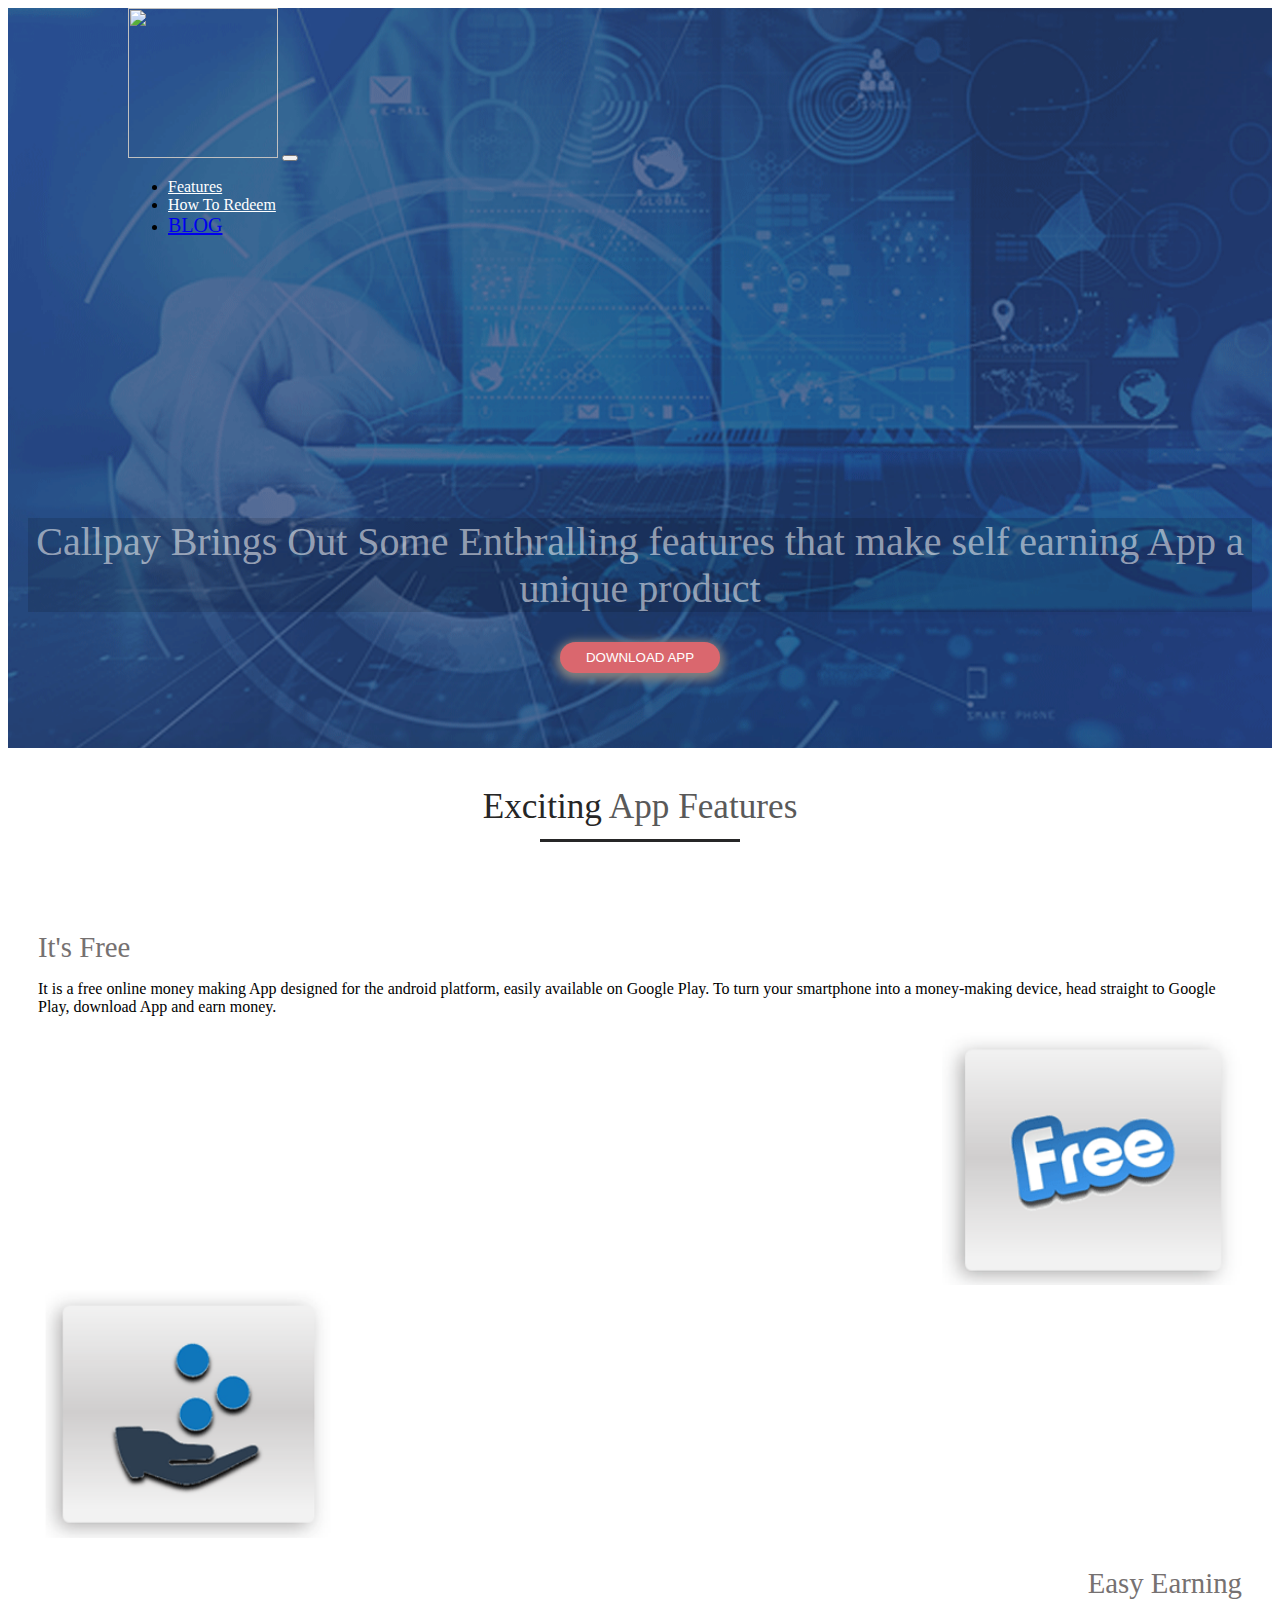
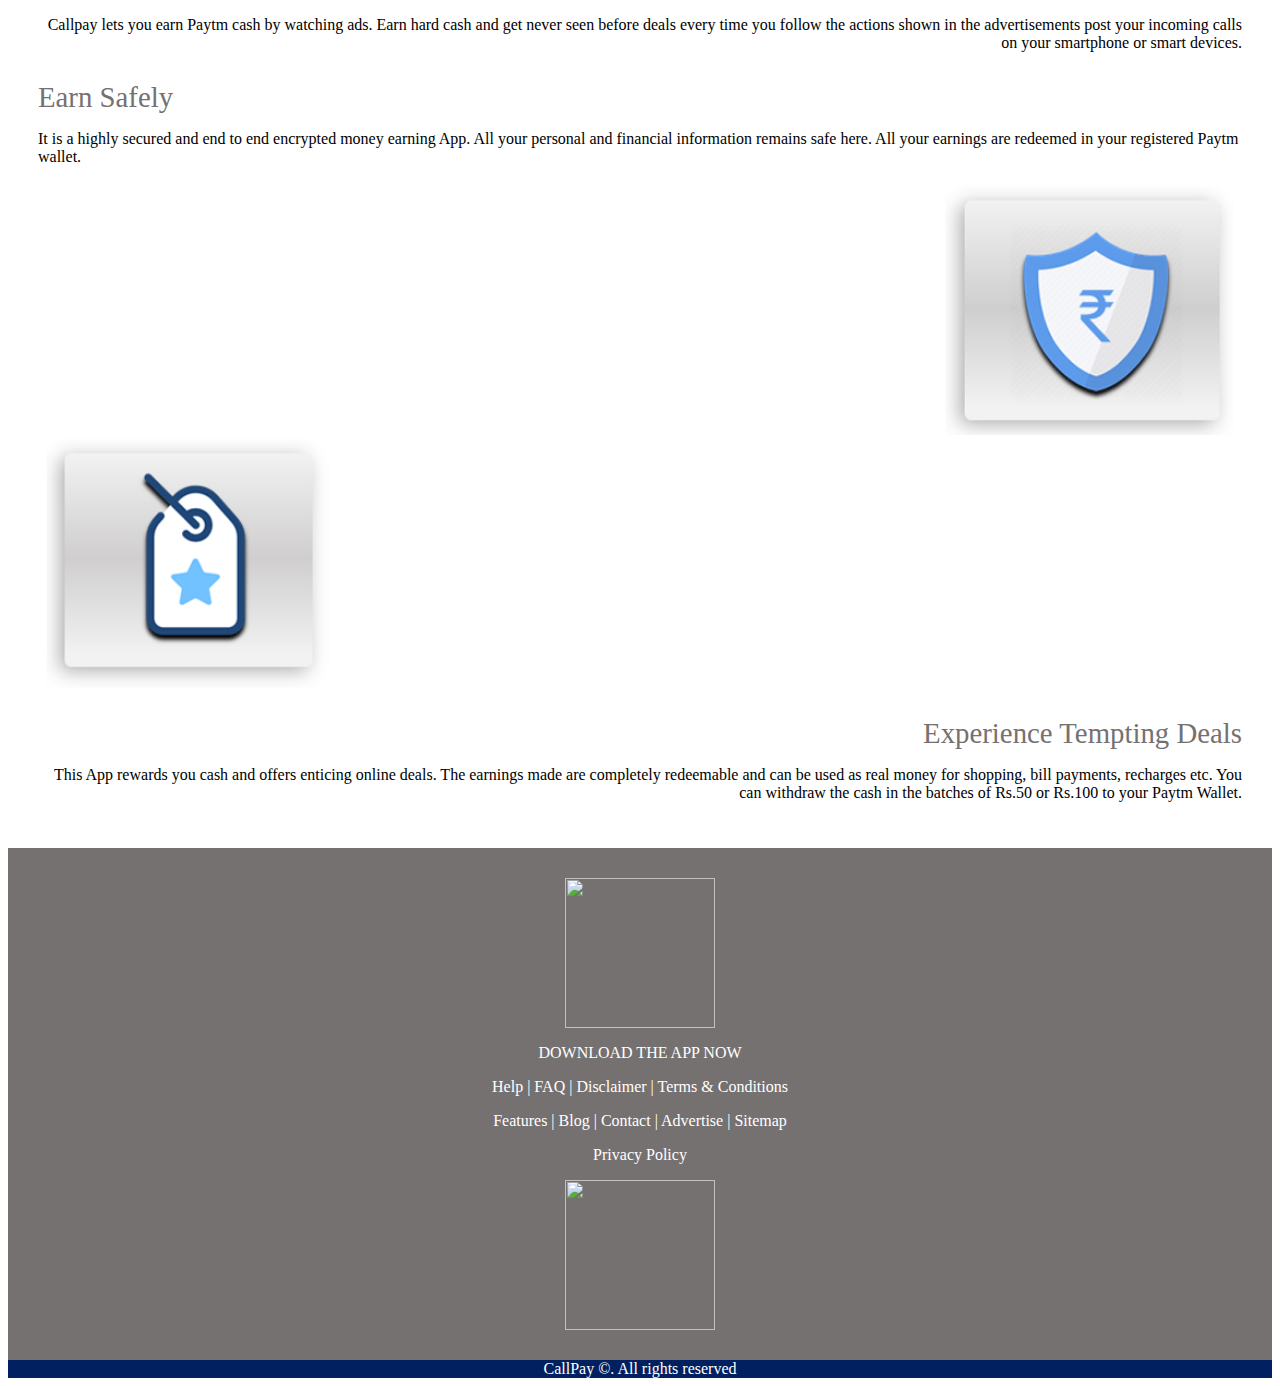
==== features.html @ b2100e20 "features page added" ====
<html lang="en">
  <head>
    <meta charset="UTF-8" />
    <meta name="viewport" content="width=device-width, initial-scale=1.0" />
    <meta http-equiv="X-UA-Compatible" content="ie=edge" />
    <meta http-equiv="Cache-Control" content="no-cache" />
    <meta http-equiv="Pragma" content="no-cache" />
    <meta http-equiv="Expires" content="0" />
    <link rel="canonical" href="https://www.callpayindia.com/" />
    <meta
      name="keywords"
      content="Online Money Making Apps, Earn Paytm Cash By Watching Ads, Top 10 Money Earning Apps, Earn Money From Mobile Without Investment, Download App And Earn Money, Make Money From My Phone For Free, Online Earning Apps For Students, Paytm Money Making Apps, Watch Ads And Earn Paytm Cash, Money Earning Apps "
    />
    <meta
      name="description"
      content="Callpay is an online money making App for android users. This money earning App helps the users to earn money from mobile and get amazing online deals."
    />
    <meta name="author" content="Winsome IT Solutions India Pvt. Ltd" />
    <!-- Google Tag Manager -->
    <script>
      (function(w, d, s, l, i) {
        w[l] = w[l] || [];
        w[l].push({ "gtm.start": new Date().getTime(), event: "gtm.js" });
        var f = d.getElementsByTagName(s)[0],
          j = d.createElement(s),
          dl = l != "dataLayer" ? "&l=" + l : "";
        j.async = true;
        j.src = "https://www.googletagmanager.com/gtm.js?id=" + i + dl;
        f.parentNode.insertBefore(j, f);
      })(window, document, "script", "dataLayer", "GTM-55B8WZ7");
    </script>
    <!-- End Google Tag Manager -->
    <title>Callpay | Online money making Apps | Money earning App</title>
    <link rel="shortcut icon" href="images/CallPay_AppIcon-11.png" />
    <!-- External CSS -->
    <link rel="stylesheet" type="text/css" href="css/bootstrap.min.css" />
    <link rel="stylesheet" type="text/css" href="css/theme.css" />
    <!-- External JS -->
    <script src="js/jquery-3.4.1.min.js"></script>
    <script src="js/popper.min.js"></script>
    <script src="js/bootstrap.min.js"></script>
    <meta name="theme-color" content="#ffffff" />
  </head>
  <body>
    <!-- Google Tag Manager (noscript) -->
    <noscript
      ><iframe
        src="https://www.googletagmanager.com/ns.html?id=GTM-55B8WZ7"
        height="0"
        width="0"
        style="display:none;visibility:hidden"
      ></iframe
    ></noscript>
    <!-- End Google Tag Manager (noscript) -->
    <div class="callpay">
      <section class="features-banner">
        <!--top header-->
        <header>
          <nav
            class="navbar navbar-expand-lg navbar-light top-navbar"
            data-toggle="sticky-onscroll"
            id="sticky-wrap"
          >
            <div class="container-fluid header-callpay">
              <a class="navbar-brand" href="index.html"
                ><img src="images/CallPay_Logo_-10.png" width="150"
              /></a>
              <button
                class="navbar-toggler"
                type="button"
                data-toggle="collapse"
                data-target="#navbarSupportedContent"
                aria-controls="navbarSupportedContent"
                aria-expanded="false"
                aria-label="Toggle navigation"
              >
                <span class="navbar-toggler-icon"></span>
              </button>

              <div
                class="collapse navbar-collapse justify-content-end"
                id="navbarSupportedContent"
              >
                <ul class="navbar-nav pull-right">
                  <li class="nav-item">
                    <a class="nav-link" href="features.html">Features</a>
                  </li>
                  <li class="nav-item">
                    <a class="nav-link" href="index.html#redeem"
                      >How To Redeem</a
                    >
                  </li>
                  <li class="nav-item">
                    <a
                      class="btn btn-primary"
                      style="padding-top: 5px; font-size: 20px; font-weight: 500; border-radius: 10px;"
                      href="#"
                      >BLOG</a
                    >
                  </li>
                </ul>
              </div>
            </div>
          </nav>
        </header>
        <!-- End top header-->
        <div class="banner-features">
          <div id="features" class="container">
            <h1 class="featurespage-heading">
              Callpay Brings Out Some Enthralling features that make self
              earning App a unique product
            </h1>
            <button class="download-app-callpay red-button text-white">
              DOWNLOAD APP
            </button>
          </div>
        </div>
      </section>
      <section class="features-body">
        <div class="container" style="background-color: white;">
          <h2 class="features-body-heading">
            Exciting <span> App Features</span>
          </h2>
          <div class="features-body-container">
            <div class="container">
              <div class="row">
                <div
                  class="col-lg-6 col-md-6 col-sm-12 col-12"
                  style="text-align: left;"
                >
                  <p class="features-inside-header text-grey">It's Free</p>
                  <p class="features-paragraph">
                    It is a free online money making App designed for the
                    android platform, easily available on Google Play. To turn
                    your smartphone into a money-making device, head straight to
                    Google Play, download App and earn money.
                  </p>
                </div>
                <div
                  class="col-lg-6 col-md-6 col-sm-12 col-12"
                  style="text-align: right;"
                >
                  <img src="images/Free-to-use.png" width="300px" />
                </div>
              </div>
              <div class="row">
                <div
                  class="col-lg-6 col-md-6 col-sm-12 col-12"
                  style="text-align: left;"
                >
                  <div class="col-lg-6 col-md-6 col-sm-12 col-12">
                    <img src="images/Earn-Money.png" width="300px" />
                  </div>
                </div>
                <div
                  class="col-lg-6 col-md-6 col-sm-12 col-12"
                  style="text-align: right;"
                >
                  <p class="features-inside-header text-grey">Easy Earning</p>
                  <p class="features-paragraph">
                    Callpay lets you earn Paytm cash by watching ads. Earn hard
                    cash and get never seen before deals every time you follow
                    the actions shown in the advertisements post your incoming
                    calls on your smartphone or smart devices.
                  </p>
                </div>
              </div>
              <div class="row">
                <div
                  class="col-lg-6 col-md-6 col-sm-12 col-12"
                  style="text-align: left;"
                >
                  <p class="features-inside-header text-grey">Earn Safely</p>
                  <p class="features-paragraph">
                    It is a highly secured and end to end encrypted money
                    earning App. All your personal and financial information
                    remains safe here. All your earnings are redeemed in your
                    registered Paytm wallet.
                  </p>
                </div>
                <div
                  class="col-lg-6 col-md-6 col-sm-12 col-12"
                  style="text-align: right;"
                >
                  <img src="images/Secure.png" width="300px" />
                </div>
              </div>
              <div class="row">
                <div
                  class="col-lg-6 col-md-6 col-sm-12 col-12"
                  style="text-align: left;"
                >
                  <img src="images/Deals.png" width="300px" />
                </div>
                <div
                  class="col-lg-6 col-md-6 col-sm-12 col-12"
                  style="text-align: right;"
                >
                  <p class="features-inside-header text-grey">
                    Experience Tempting Deals
                  </p>
                  <p class="features-paragraph">
                    This App rewards you cash and offers enticing online deals.
                    The earnings made are completely redeemable and can be used
                    as real money for shopping, bill payments, recharges etc.
                    You can withdraw the cash in the batches of Rs.50 or Rs.100
                    to your Paytm Wallet.
                  </p>
                </div>
              </div>
            </div>
          </div>
        </div>
      </section>

      <footer class="footer-callpay">
        <div class="container-fluid">
          <div class="row">
            <div
              class="col-lg-3 col-md-3 col-sm-12 col-12"
              style="text-align: center;"
            >
              <img src="images/google-play.png" width="150" />
              <p class="footer-text-1 text-white">DOWNLOAD THE APP NOW</p>
            </div>
            <div
              class="col-lg-6 col-md-6 col-sm-12 col-12"
              style="text-align: center;"
            >
              <p class="footer-text-1 text-white">
                <a>Help</a> | <a>FAQ</a> | <a>Disclaimer</a> |
                <a>Terms & Conditions</a>
              </p>
              <p class="footer-text-1 text-white">
                <a>Features</a> | <a>Blog</a> | <a>Contact</a> |
                <a>Advertise</a> | <a>Sitemap</a>
              </p>
              <p class="footer-text-1 text-white">
                <a>Privacy Policy</a>
              </p>
            </div>
            <div
              class="col-lg-3 col-md-3 col-sm-12 col-12"
              style="text-align: center;"
            >
              <img src="images/footer-logo.png" width="150" />
            </div>
          </div>
        </div>
      </footer>
      <div class="footer-2">
        <p class="footer-2-text1 text-white">CallPay ©. All rights reserved</p>
      </div>
    </div>
  </body>
</html>
---- css/theme.css ----
.green-button {
  background-color: rgb(146, 208, 80);
}
.blue-button {
  background-color: rgb(18, 138, 246);
}
.red-button {
  background-color: rgb(218, 103, 110);
}
.text-white {
  color: white;
}
.text-black {
  color: rgb(91, 89, 88);
}
.text-grey {
  color: rgb(118, 113, 113);
}

/* Index Page */

.callpay-banner {
  background-image: url(../images/bg-02.png);
  background-repeat: no-repeat;
  background-size: cover;
  height: 540px;
}

.header-callpay {
  padding-left: 120px;
  padding-right: 60px;
}
nav {
  background: transparent;
  min-height: 85px;
}
.nav-link {
  color: white !important;
  font-size: 16px;
  font-weight: 500;
}
.callpaybanner-heading {
  font-size: 2.2rem;
  font-weight: 500;
  padding-top: 20px;
  padding-bottom: 15px;
}
.callpay-banner li {
  color: white;
  font-size: 1.2rem;
  font-weight: 400;
}
.download-app-callpay {
  width: 160px;
  border-radius: 50px;
  padding-left: 15px;
  padding-right: 15px;
  padding: 8px;
  font-weight: 500;
  border: none;
  box-shadow: grey 0px 3px 10px 4px;
}
.banner-button {
  text-align: center;
  padding-top: 20px;
}
.banner-image {
  width: 65%;
}
.howitworks-heading {
  font-size: 2.2rem;
  font-weight: 500;
  text-align: center;
}
.art-line {
  background-image: url(../images/Artboard.png);
  background-repeat: no-repeat;
  background-size: contain;
  height: 700px;
  visibility: inherit;
}
.card {
  border: none !important;
  background-color: rgb(242, 242, 242);
  border-radius: 5px;
  box-shadow: grey 0px 3px 10px 4px;
  text-align: center;
  padding: 2px !important;
  height: 200px !important;
  width: 15rem;
  padding-left: 20px;
  padding-right: 20px;
}
.card-title {
  font-size: medium;
  font-weight: 600 !important;
}
.card-text {
  font-size: small;
}
.card-upper {
  margin-top: 20px;
  margin-bottom: 10px;
  margin-left: -100px;
  margin-right: 100px;
}
.card-lower {
  margin-top: 40px;
  margin-bottom: 60px;
  margin-left: 150px;
  margin-right: -100px;
}
.card-numbers {
  font-size: 5.5rem;
  font-weight: 500;
  font-stretch: narrower;
  padding: 10px;
  text-shadow: black 4px 4px 4px 4px;
  visibility: inherit;
}
.user-ratings-callpay {
  background-color: rgb(231, 230, 230);
  padding: 30px;
  box-shadow: grey 4px 8px 25px 0px;
  text-align: center;
}
.user-ratings-counter {
  margin-left: 50px;
}
.counter {
  margin: 1.5%;
  font-size: 2.5rem;
  font-weight: 700;
  width: 250px;
  border-radius: 6px;
}
.counter::after {
  content: "+";
}
.text-counter {
  color: grey;
  font-size: 1rem;
  font-weight: 600;
  text-align: center;
}
.howtouse-callpay {
  background-image: url(../images/money-money.png);
  background-repeat: no-repeat;
  background-position: top right;
  background-size: 300px;
}
.howtouse-left {
  background-image: url(../images/howtouse.png);
  background-repeat: no-repeat;
  background-size: 600px;
  text-align: right;
  height: 500px;
}
.howtouse-video {
  width: 560px;
  height: 315px;
  margin-top: 70px;
}
.howtouse-right {
  padding: 60px;
  padding-top: 80px;
  padding-left: 120px;
  padding-right: 120px;
  text-align: center;
}
.howtouse-heading {
  font-size: 2.2rem;
  font-weight: 500;
  padding: 10px;
}
.howtouseparagraph {
  font-size: 1.2rem;
  font-weight: bold;
  padding: 10px;
}
.app-screenshots-heading {
  text-align: center;
  font-size: 2.2rem;
  padding-bottom: 50px;
}
.testimonials-callpay {
  background-image: url(../images/testimonials.png);
  background-repeat: no-repeat;
  background-size: cover;
  height: 205px;
  text-align: center;
}
.carousel .carousel-control {
  width: 40px;
  height: 40px;
  margin-top: -20px;
  top: 50%;
  background: none;
}
.carousel-control i {
  font-size: 68px;
  line-height: 42px;
  position: absolute;
  display: inline-block;
  color: rgba(0, 0, 0, 0.8);
  text-shadow: 0 3px 3px #e6e6e6, 0 0 0 #000;
}
.carousel .carousel-indicators {
  bottom: -40px;
}
.carousel-indicators li,
.carousel-indicators li.active {
  width: 14px !important;
  height: 5px !important;
  border-top: 5px !important;
  margin: 1px 3px;
  border-radius: 50px;
}
.carousel-indicators li {
  background: #999;
  border-color: transparent;
  box-shadow: inset 0 2px 1px rgba(0, 0, 0, 0.2);
}
.carousel-indicators li.active {
  background: #555;
  box-shadow: inset 0 2px 1px rgba(0, 0, 0, 0.2);
}
.partners-section {
  text-align: center;
  margin-top: 80px;
  padding: 25px;
}
.partners-logo-section {
  text-align: center;
  margin-top: 60px;
  padding: 25px;
}
.partners-heading {
  font-size: 2.2rem;
  font-weight: 500;
}
.partners-paragraph {
  font-size: 1.2rem;
  font-weight: 500;
}
.footer-callpay {
  background-color: rgb(118, 113, 113);
  padding: 5px;
  padding-top: 30px;
  padding-bottom: 30px;
}
.footer-2 {
  background-color: rgb(0, 32, 96);
  text-align: center;
}
.footer-2 p {
  margin-top: 0;
  margin-bottom: 0;
}

#app-screenshots-callpay .owl-nav button.owl-prev,
#app-screenshots-callpay .owl-nav button.owl-next {
  position: absolute;
  top: 40%;
}
#app-screenshots-callpay .owl-nav button.owl-prev {
  left: -50px;
  font-size: 4rem;
  font-weight: 800;
}
#app-screenshots-callpay .owl-nav button.owl-next {
  right: -50px;
  font-size: 4rem;
  font-weight: 800;
}

/* Features Page */
.features-banner {
  background-image: url(../images/Feature-Page-Banner.png);
  background-repeat: no-repeat;
  background-size: cover;
  height: 740px;
}
.banner-features {
  text-align: center;
  padding: 20px;
}
.featurespage-heading {
  margin-top: 20%;
  font-size: 2.5rem;
  font-weight: 500;
  margin-bottom: 30px;
  background: rgba(0, 0, 0, 0.13);
  color: #faf8f88e;
}
.features-body {
  background-color: rgb(241, 241, 241);
  text-align: center;
}
.features-body-heading {
  position: relative;
  font-size: 2.2rem;
  font-weight: 500;
  color: rgb(38, 38, 38);
  padding: 10px;
  padding-bottom: 15px;
}
.features-body-heading span {
  color: rgb(89, 89, 89);
}
.features-body-heading::after {
  content: "";
  width: 200px;
  height: 3px;
  background-color: rgb(38, 38, 39);
  position: absolute;
  left: 0;
  right: 0;
  bottom: 0;
  text-align: center;
  margin: 0 auto;
}
.features-body-container {
  margin-top: 30px;
  padding: 30px;
}
.features-inside-header {
  font-size: 1.8rem;
  font-weight: 500;
  margin-bottom: 5px;
}
/* Media Queries */
@media (max-width: 1400px) and (min-width: 1200px) {
  .card-upper {
    margin-top: 20px;
    margin-bottom: 10px;
    margin-left: -100px;
    margin-right: 100px;
  }
  .card-lower {
    margin-top: 50px;
    margin-bottom: 60px;
    margin-left: 100px;
    margin-right: -100px;
  }
  .card-numbers {
    font-size: 5rem;
    font-weight: 500;
    font-stretch: narrower;
    padding: 5px;
    text-shadow: black 4px 4px 4px 4px;
  }
}
@media (min-width: 992px) {
  #sticky-wrap.stickyhead {
    position: fixed;
    top: 0;
    right: 0;
    left: 0;
    /*background: #f7f7f7;*/
    background: rgba(94, 93, 93, 0.616);
    /*box-shadow: 0 0 10px rgb(236, 223, 223);*/
    z-index: 99;
    transition-duration: 0.4s;
    padding: 7px 0;
  }
}
@media (max-width: 1199px) {
  .card-upper {
    margin-top: 20px;
    margin-bottom: 10px;
    margin-left: -40px;
    margin-right: 40px;
  }
  .card-lower {
    margin-top: 50px;
    margin-bottom: 60px;
    margin-left: 100px;
    margin-right: -80px;
  }
  .card-numbers {
    font-size: 5rem;
    font-weight: 500;
    font-stretch: narrower;
    padding: 5px;
    text-shadow: black 4px 4px 4px 4px;
  }
  .card {
    border: none !important;
    background-color: rgb(242, 242, 242);
    border-radius: 5px;
    box-shadow: grey 0px 3px 10px 4px;
    text-align: center;
    padding: 2px !important;
    height: 140px !important;
    width: 12rem;
    padding-left: 5px;
    padding-right: 5px;
    padding: 5px !important;
  }
  .card-title {
    font-size: small;
    font-weight: 500 !important;
    margin-bottom: 2px !important;
  }
  .card-text {
    font-size: x-small;
  }
  .card-body {
    padding: 5px !important;
  }
  .howtouse-video {
    width: 480px;
    height: 265px;
    margin-top: 70px;
    margin-left: 20px;
  }
  .user-ratings-counter {
    margin-left: 0px;
  }
  .counter {
    margin: 1.5%;
    font-size: 2.5rem;
    font-weight: 700;
    width: 250px;
    border-radius: 6px;
  }
}
@media (max-width: 991px) {
  .card-numbers {
    font-size: 5.5rem;
    font-weight: 500;
    font-stretch: narrower;
    padding: 10px;
    text-shadow: black 4px 4px 4px 4px;
    visibility: hidden;
    display: none;
  }
  .card-upper {
    margin-top: 0px;
    margin-bottom: 0px;
    margin-left: 0px;
    margin-right: 0px;
  }
  .card-lower {
    margin-top: 0px;
    margin-bottom: 0px;
    margin-left: 0px;
    margin-right: 0px;
  }
  .art-line {
    background-image: none;
    background-repeat: no-repeat;
    background-size: contain;
    height: auto;
    visibility: inherit;
  }
  .card {
    border: none !important;
    background-color: rgb(242, 242, 242);
    border-radius: 5px;
    box-shadow: grey 0px 3px 10px 4px;
    text-align: center;
    padding: 2px !important;
    height: auto !important;
    width: 100%;
    padding-left: 2px;
    padding-right: 2px;
    padding: 5px !important;
  }
  .howitworks-callpay {
    text-align: center;
  }
  .cards-design {
    display: flex;
    margin-bottom: 30px;
  }
  .howtouse-right {
    padding: 20px;
    padding-top: 50px;
    padding-left: 40px;
    padding-right: 40px;
    text-align: center;
  }
  .user-ratings-counter {
    margin-left: 0px;
  }
  .counter {
    margin: 1.5%;
    font-size: 1.5rem;
    font-weight: 700;
    width: 150px;
    border-radius: 6px;
  }
  .howtouse-video {
    width: 300px;
    height: 215px;
    margin-top: 70px;
  }
}
@media (max-width: 767px) {
  .card-numbers {
    font-size: 5.5rem;
    font-weight: 500;
    font-stretch: narrower;
    padding: 10px;
    text-shadow: black 4px 4px 4px 4px;
    visibility: hidden;
    display: none;
  }
  .card-upper {
    margin-top: 0px;
    margin-bottom: 0px;
    margin-left: 0px;
    margin-right: 0px;
  }
  .card-lower {
    margin-top: 0px;
    margin-bottom: 0px;
    margin-left: 0px;
    margin-right: 0px;
  }
  .art-line {
    background-image: none;
    background-repeat: no-repeat;
    background-size: contain;
    height: auto;
    visibility: inherit;
  }
  .card {
    border: none !important;
    background-color: rgb(242, 242, 242);
    border-radius: 5px;
    box-shadow: grey 0px 3px 10px 4px;
    text-align: center;
    padding: 2px !important;
    height: auto !important;
    width: 100%;
    padding-left: 2px;
    padding-right: 2px;
    padding: 5px !important;
  }
  .howitworks-callpay {
    text-align: center;
  }
  .cards-design {
    display: flex;
    margin-bottom: 30px;
  }
  .howtouse-right {
    padding-top: 10px;
    padding-left: 20px;
    padding-right: 20px;
    text-align: center;
    margin-bottom: 20px;
  }
  .user-ratings-counter {
    margin-left: 0px;
  }
  .counter {
    margin: 1.5%;
    font-size: 1.5rem;
    font-weight: 700;
    width: none;
    text-align: right;
    border-radius: 6px;
  }
  .howtouse-video {
    width: 350px;
    height: 210px;
    margin-top: 70px;
  }
  .banner-home {
    margin-top: 5px;
    margin-bottom: 20px;
  }
  .banner-image {
    width: 100%;
  }
  .howtouse-left {
    background: none;
    text-align: center;
    height: auto;
  }
  #app-screenshots-callpay .owl-nav button.owl-prev,
  #app-screenshots-callpay .owl-nav button.owl-next {
    visibility: hidden;
    display: none;
  }
  .partners-section {
    text-align: center;
    margin-top: 10px;
    padding: 15px;
  }
  .partners-logo-section {
    text-align: center;
    margin-top: 10px;
    padding: 15px;
  }
}
@media (max-width: 575px) {
  .banner-home {
    margin-bottom: 30px;
  }
  .callpaybanner-heading {
    text-align: center;
    font-size: 1.5rem;
    font-weight: 500;
    padding-top: 10px;
    padding-bottom: 5px;
  }
  .callpay-banner li {
    color: white;
    font-size: 1rem;
    font-weight: 400;
  }
  .download-app-callpay {
    width: 120px;
    border-radius: 50px;
    padding-left: 10px;
    padding-right: 10px;
    padding: 5px;
    font-size: xx-small;
    font-weight: 500;
    border: none;
    box-shadow: grey 0px 3px 10px 4px;
    margin-bottom: 20px;
  }
  .banner-image {
    width: 250px;
  }
  .howitworks-callpay {
    margin-top: 60px;
  }
  .howitworks-heading {
    font-size: 1.5rem;
    font-weight: 500;
    text-align: center;
  }
  .howtouse-right {
    padding-top: 10px;
    padding-left: 20px;
    padding-right: 20px;
    text-align: center;
    margin-bottom: 5px;
  }
  .counter {
    font-size: 1.5rem;
    font-weight: 700;
    width: 100%;
    text-align: center;
    border-radius: 6px;
  }
  .owl-carousel .owl-item img {
    width: 60%;
    margin: 0 auto;
  }
  #owl-carousel .item {
    text-align: center;
  }
  .testimonials-callpay {
    background-size: cover;
    height: auto;
    text-align: center;
    padding-bottom: 20px;
  }
  .howtouse-video {
    width: 260px;
    height: 145px;
    margin-top: 10px;
  }
  .howtouse-heading {
    font-size: 1.5rem;
    font-weight: 500;
    padding: 10px;
  }
  .app-screenshots-heading {
    text-align: center;
    font-size: 1.5rem;
    padding-bottom: 50px;
  }
  .partners-heading {
    font-size: 1.5rem;
    font-weight: 500;
  }
  .partners-paragraph {
    font-size: 1rem;
    font-weight: 500;
  }
}
@media (max-width: 334px) {
  .callpay-banner li {
    color: white;
    font-size: small;
    font-weight: 400;
  }
}
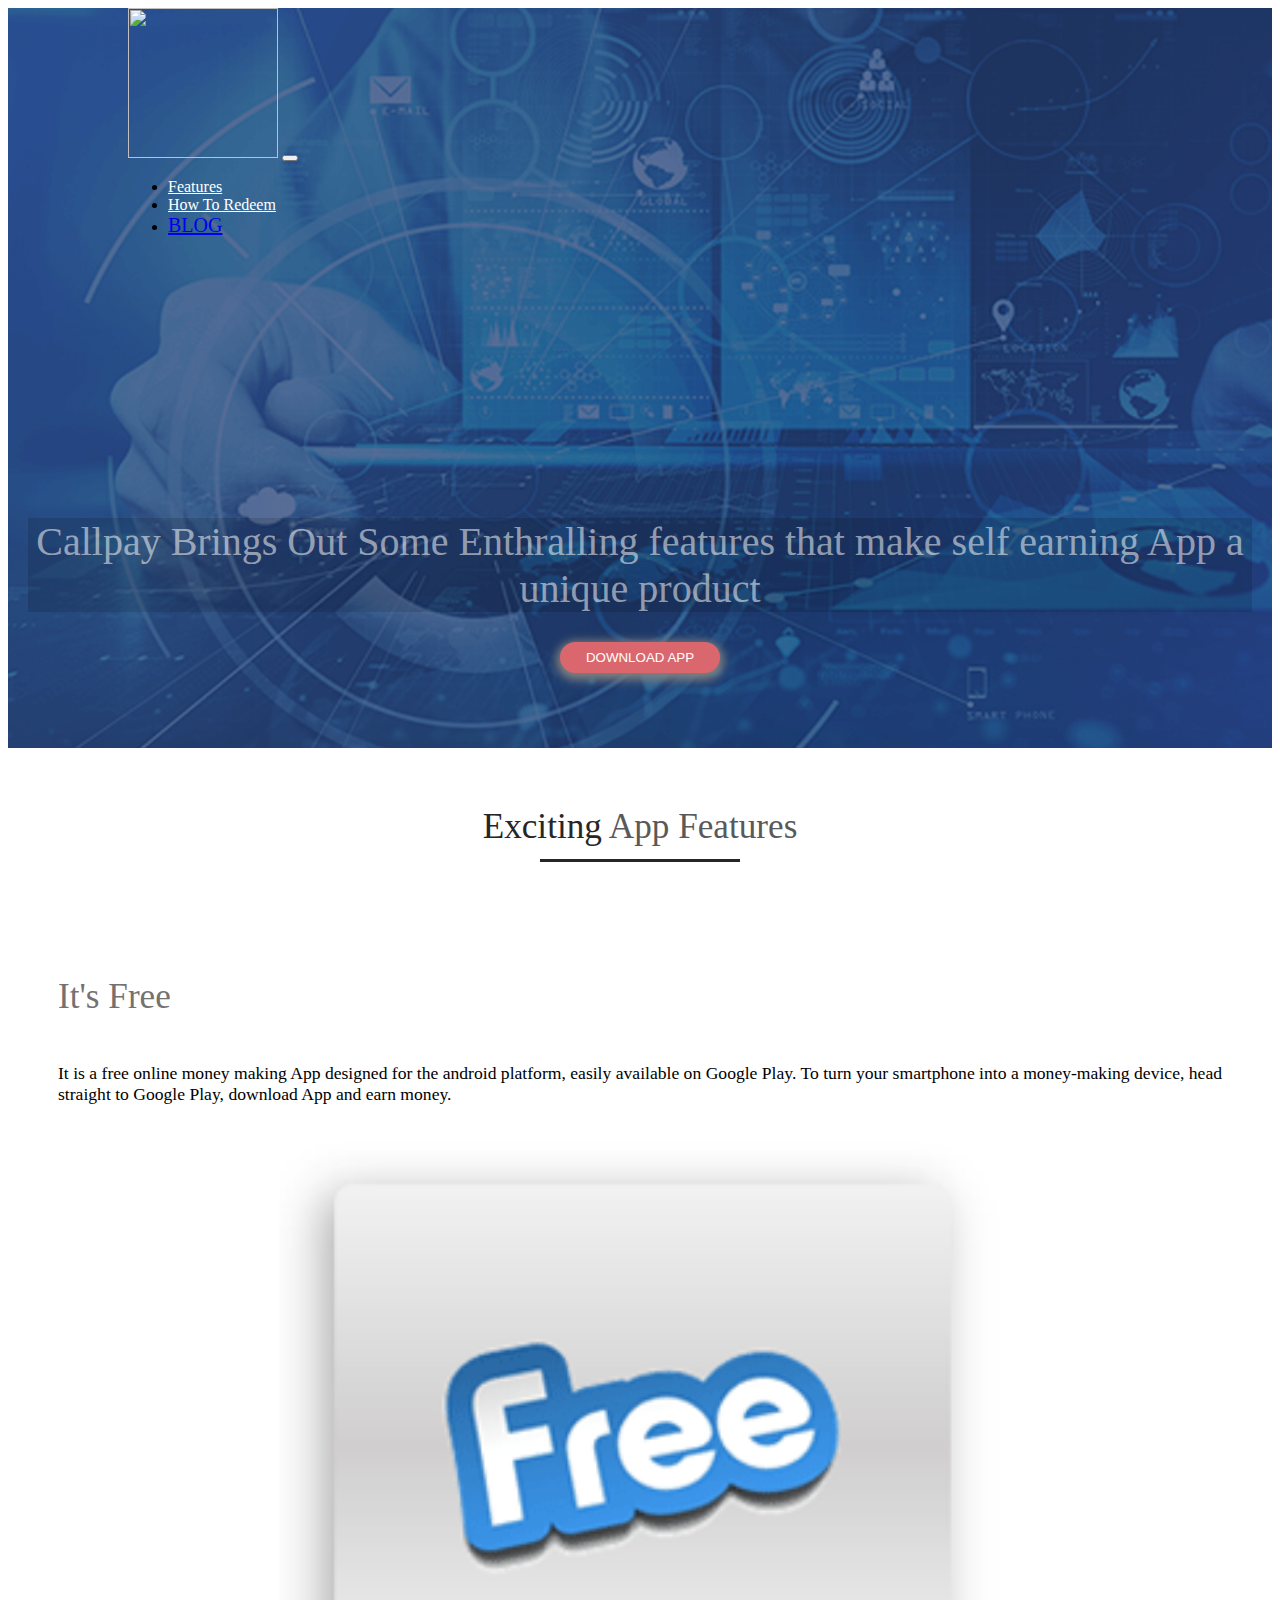
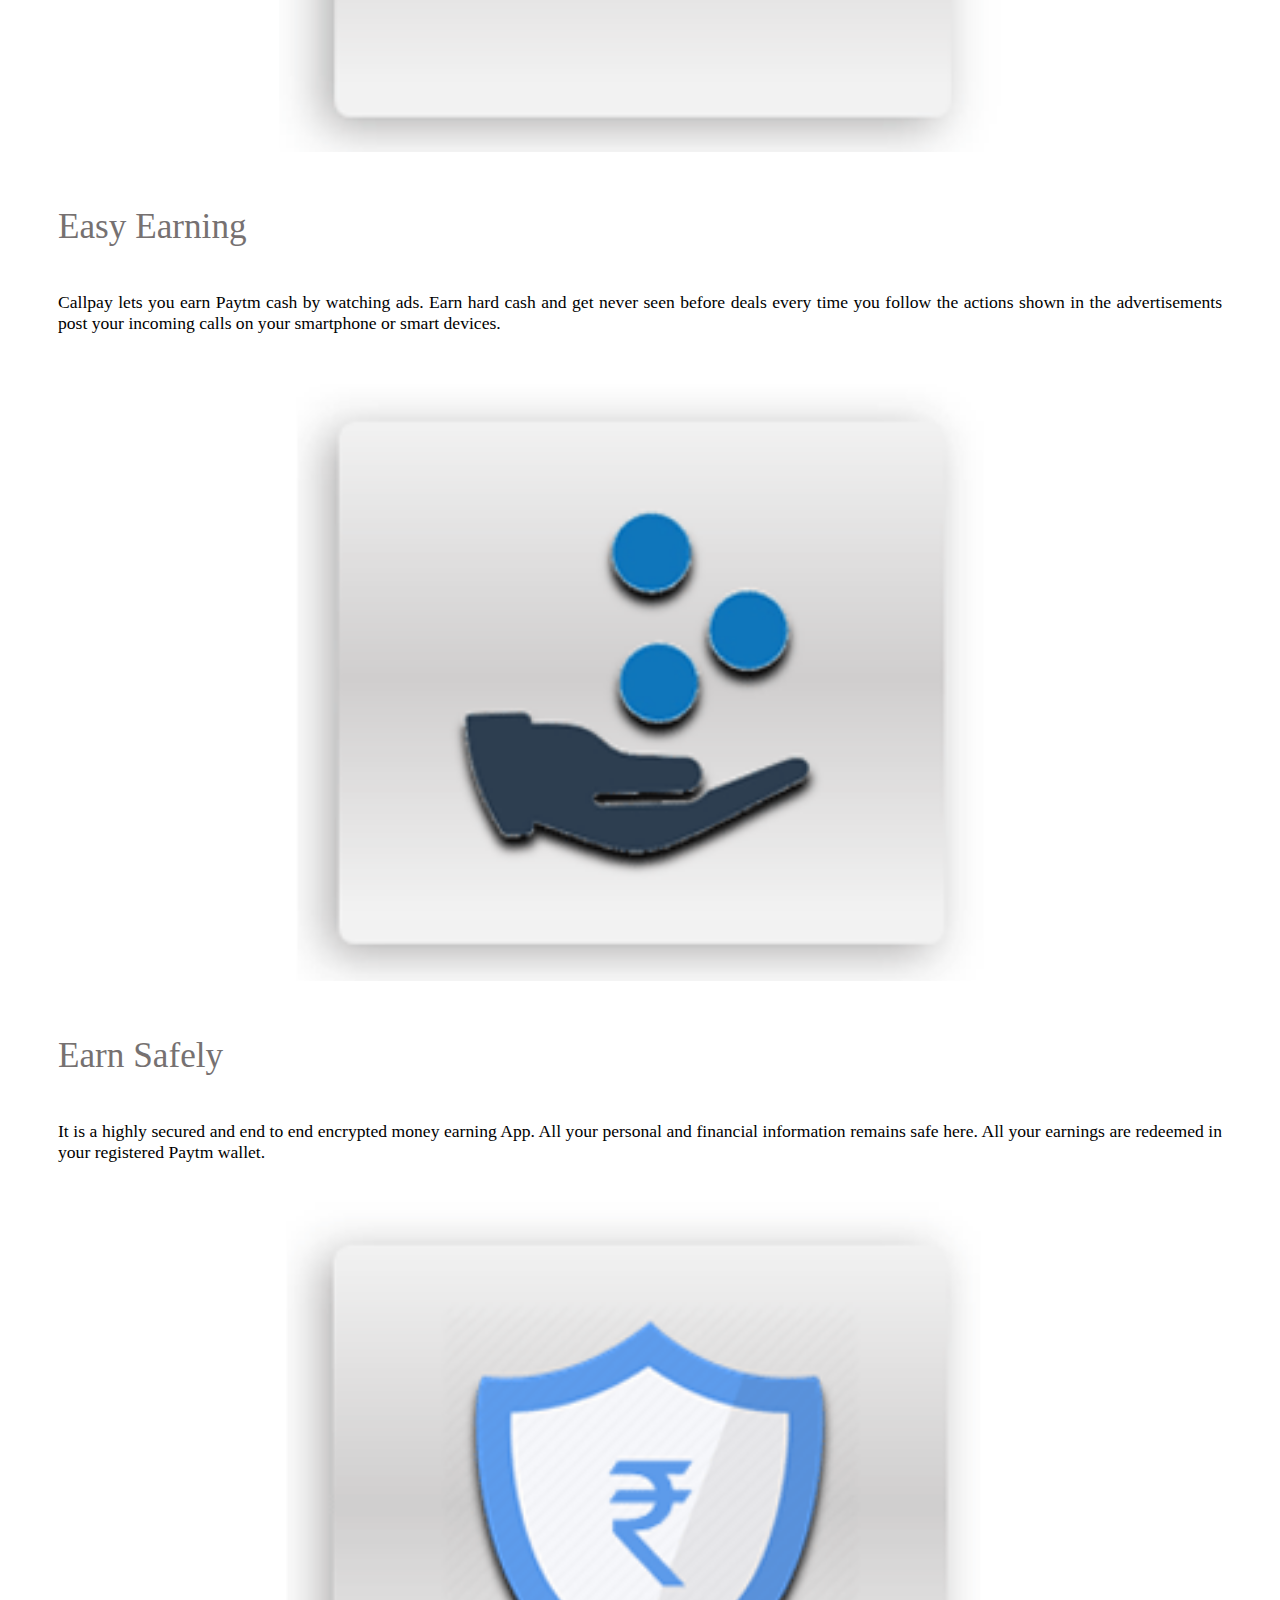
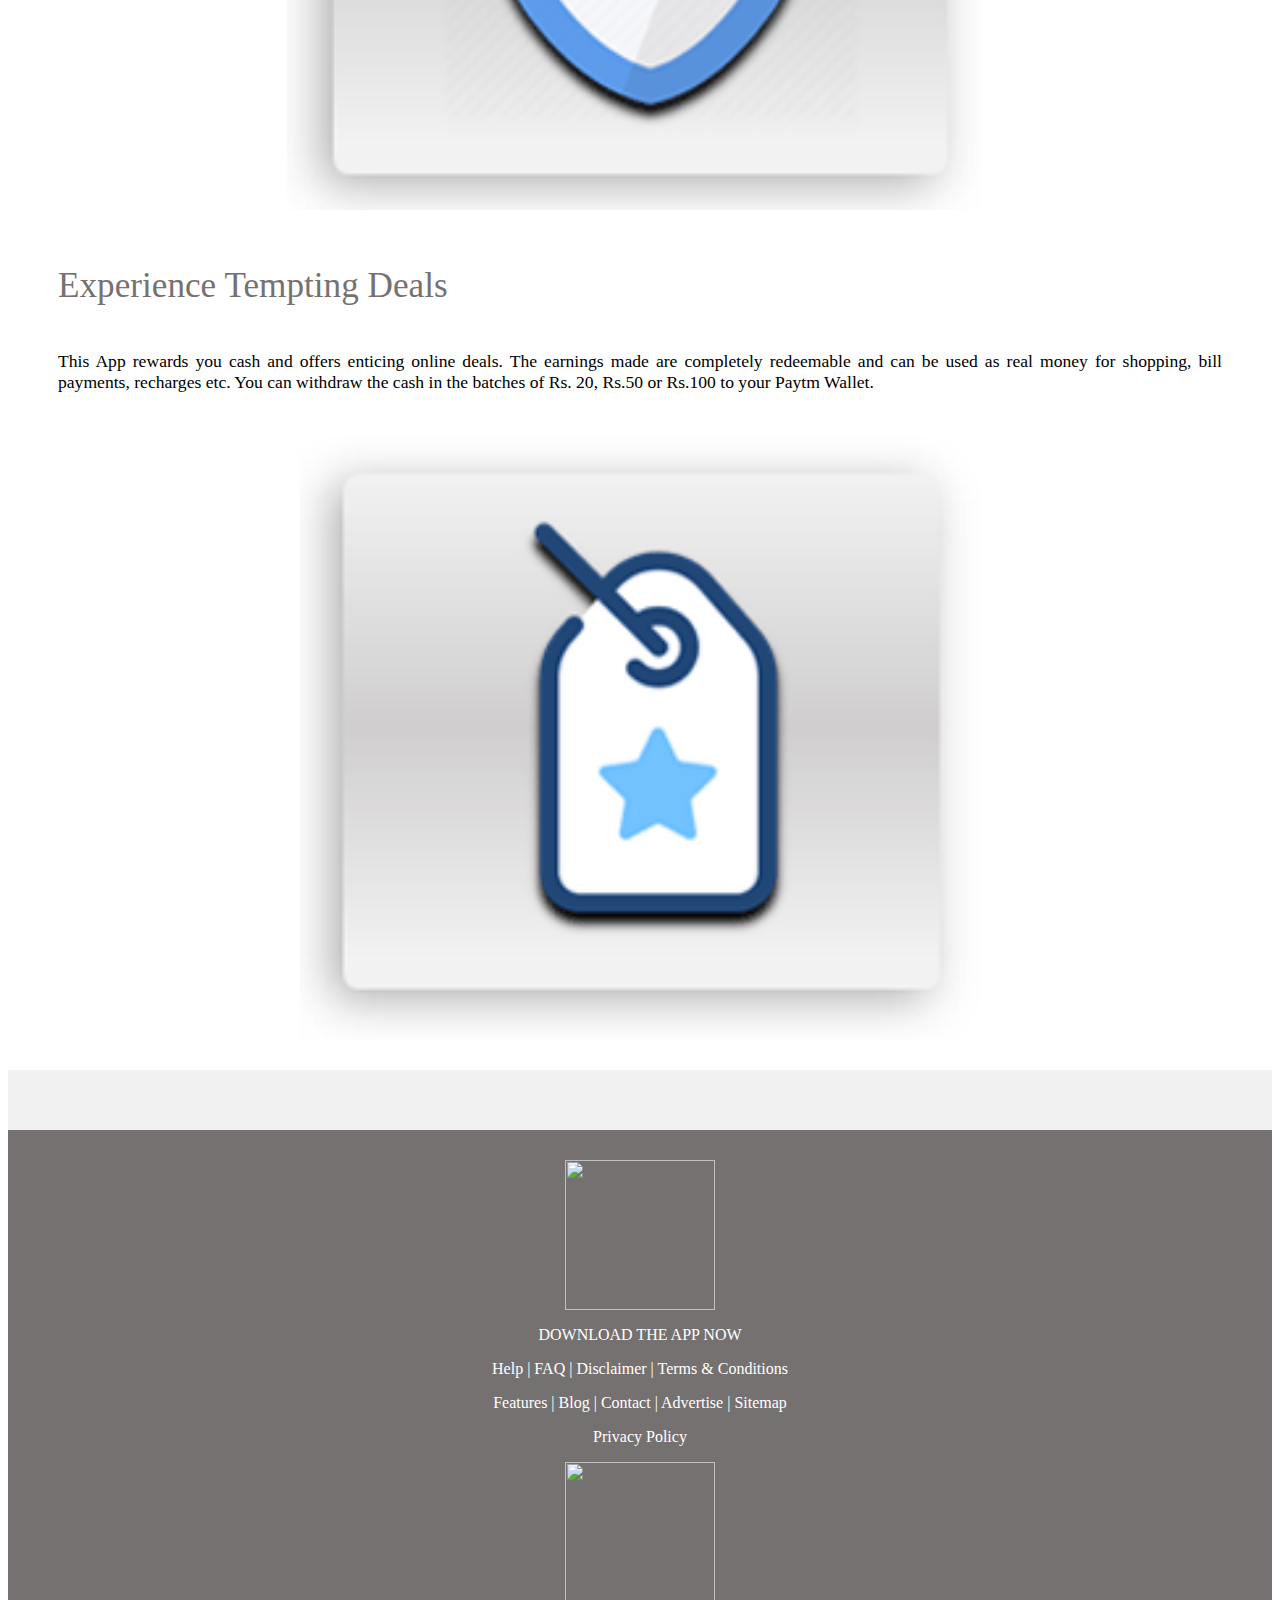
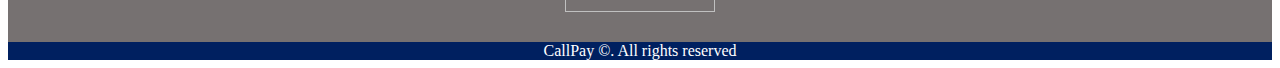
==== commit b68f2e63: "features page completed with css changes" ====
--- a/features.html
+++ b/features.html
@@ -123,10 +123,10 @@
           </h2>
           <div class="features-body-container">
             <div class="container">
-              <div class="row">
-                <div
-                  class="col-lg-6 col-md-6 col-sm-12 col-12"
-                  style="text-align: left;"
+              <div class="row app_row">
+                <div
+                  class="col-lg-6 col-md-6 col-sm-12 col-12"
+                  style="text-align: justify;"
                 >
                   <p class="features-inside-header text-grey">It's Free</p>
                   <p class="features-paragraph">
@@ -138,23 +138,15 @@
                 </div>
                 <div
                   class="col-lg-6 col-md-6 col-sm-12 col-12"
-                  style="text-align: right;"
-                >
-                  <img src="images/Free-to-use.png" width="300px" />
-                </div>
-              </div>
-              <div class="row">
-                <div
-                  class="col-lg-6 col-md-6 col-sm-12 col-12"
-                  style="text-align: left;"
-                >
-                  <div class="col-lg-6 col-md-6 col-sm-12 col-12">
-                    <img src="images/Earn-Money.png" width="300px" />
-                  </div>
-                </div>
-                <div
-                  class="col-lg-6 col-md-6 col-sm-12 col-12"
-                  style="text-align: right;"
+                  style="text-align: center;"
+                >
+                  <img src="images/Free-to-use.png" width="60%" />
+                </div>
+              </div>
+              <div class="row app_row">
+                <div
+                  class="col-lg-6 col-md-6 col-sm-12 col-12"
+                  style="text-align: justify;"
                 >
                   <p class="features-inside-header text-grey">Easy Earning</p>
                   <p class="features-paragraph">
@@ -164,11 +156,17 @@
                     calls on your smartphone or smart devices.
                   </p>
                 </div>
-              </div>
-              <div class="row">
-                <div
-                  class="col-lg-6 col-md-6 col-sm-12 col-12"
-                  style="text-align: left;"
+                <div
+                  class="col-lg-6 col-md-6 col-sm-12 col-12"
+                  style="text-align: center;"
+                >
+                  <img src="images/Earn-Money.png" width="60%" />
+                </div>
+              </div>
+              <div class="row app_row">
+                <div
+                  class="col-lg-6 col-md-6 col-sm-12 col-12"
+                  style="text-align: justify;"
                 >
                   <p class="features-inside-header text-grey">Earn Safely</p>
                   <p class="features-paragraph">
@@ -180,21 +178,15 @@
                 </div>
                 <div
                   class="col-lg-6 col-md-6 col-sm-12 col-12"
-                  style="text-align: right;"
-                >
-                  <img src="images/Secure.png" width="300px" />
-                </div>
-              </div>
-              <div class="row">
-                <div
-                  class="col-lg-6 col-md-6 col-sm-12 col-12"
-                  style="text-align: left;"
-                >
-                  <img src="images/Deals.png" width="300px" />
-                </div>
-                <div
-                  class="col-lg-6 col-md-6 col-sm-12 col-12"
-                  style="text-align: right;"
+                  style="text-align: center;"
+                >
+                  <img src="images/Secure.png" width="60%" />
+                </div>
+              </div>
+              <div class="row app_row">
+                <div
+                  class="col-lg-6 col-md-6 col-sm-12 col-12"
+                  style="text-align: justify;"
                 >
                   <p class="features-inside-header text-grey">
                     Experience Tempting Deals
@@ -203,9 +195,15 @@
                     This App rewards you cash and offers enticing online deals.
                     The earnings made are completely redeemable and can be used
                     as real money for shopping, bill payments, recharges etc.
-                    You can withdraw the cash in the batches of Rs.50 or Rs.100
-                    to your Paytm Wallet.
-                  </p>
+                    You can withdraw the cash in the batches of Rs. 20, Rs.50 or
+                    Rs.100 to your Paytm Wallet.
+                  </p>
+                </div>
+                <div
+                  class="col-lg-6 col-md-6 col-sm-12 col-12"
+                  style="text-align: center;"
+                >
+                  <img src="images/Deals.png" width="60%" />
                 </div>
               </div>
             </div>
--- a/css/theme.css
+++ b/css/theme.css
@@ -296,6 +296,7 @@
 .features-body {
   background-color: rgb(241, 241, 241);
   text-align: center;
+  padding-bottom: 60px;
 }
 .features-body-heading {
   position: relative;
@@ -303,6 +304,7 @@
   font-weight: 500;
   color: rgb(38, 38, 38);
   padding: 10px;
+  padding-top: 30px;
   padding-bottom: 15px;
 }
 .features-body-heading span {
@@ -325,9 +327,19 @@
   padding: 30px;
 }
 .features-inside-header {
-  font-size: 1.8rem;
-  font-weight: 500;
-  margin-bottom: 5px;
+  font-size: 2.2rem;
+  font-weight: 500;
+  padding: 20px;
+  padding-bottom: 5px;
+}
+.features-paragraph {
+  font-size: 1.1rem;
+  font-weight: 500;
+  padding: 20px;
+  padding-top: 5px;
+}
+.row.app_row:nth-child(even) {
+  flex-direction: row-reverse;
 }
 /* Media Queries */
 @media (max-width: 1400px) and (min-width: 1200px) {
